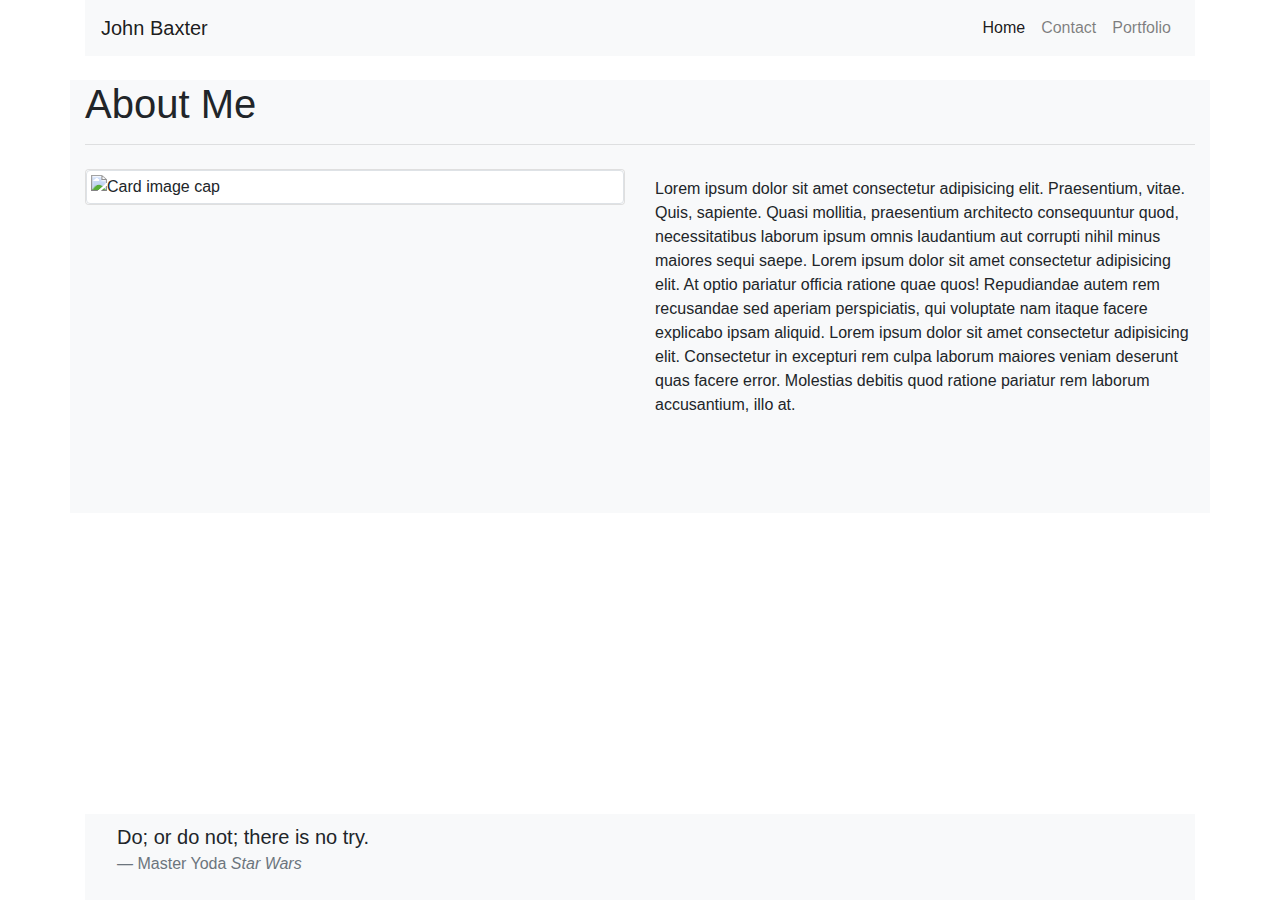
==== index.html @ e45e9c84 "Added sticky footer, Filled in portfolio, removed background from container in portfolio to let page" ====
<!DOCTYPE html>
<html lang="en">
<head>
    <meta charset="UTF-8">
    <meta name="viewport" content="width=device-width, initial-scale=1.0">
    <title>Home | John Baxter</title>

    <!-- Styles -->
    <link rel="stylesheet" href="https://maxcdn.bootstrapcdn.com/bootstrap/4.0.0/css/bootstrap.min.css">
    <link rel="stylesheet" href="styles\style.css">
</head>
<body>

    <!-- Start Navbar -->
    <header class="container remove-padding">
    
        <nav class="navbar navbar-expand-lg navbar-light bg-light">
            <a class="navbar-brand col-xs-4 text-sm-center" href="#">John Baxter</a>
            <button class="navbar-toggler" type="button" data-toggle="collapse" data-target="#navbarNavDropdown" aria-controls="navbarNavDropdown" aria-expanded="false" aria-label="Toggle navigation">
                <span class="navbar-toggler-icon"></span>
            </button>
            <div class="collapse navbar-collapse" id="navbarNavDropdown">
                <ul class="navbar-nav ml-auto">
                    <li class="nav-item active">
                        <a class="nav-link" href="#">Home <span class="sr-only">(current)</span></a>
                    </li>
                    <li class="nav-item">
                        <a class="nav-link" href="contact.html">Contact</a>
                    </li>
                    <li class="nav-item">
                        <a class="nav-link" href="portfolio.html">Portfolio</a>
                    </li>
                </ul>
            </div>
        </nav>

    </header>
    <!-- End Navbar -->

    <section class="container bg-light">

        <div class="row mt-4">
            <h1 class="col-md-12 mx-auto">
                About Me
                <hr/>
            </h1>
        </div>

        <div class="row justify-content-md-center">
            <div class="col-md-6">
                <div class="card">
                    <img class="img-thumbnail" src="images\spiffy-me.jpg" alt="Card image cap">
                </div>
            </div>
            <div class="col-md-6 my-2 pb-5 mb-5">
                Lorem ipsum dolor sit amet consectetur adipisicing elit. Praesentium, vitae. Quis, sapiente. Quasi mollitia, praesentium architecto consequuntur quod, necessitatibus laborum ipsum omnis laudantium aut corrupti nihil minus maiores sequi saepe.
                Lorem ipsum dolor sit amet consectetur adipisicing elit. At optio pariatur officia ratione quae quos! Repudiandae autem rem recusandae sed aperiam perspiciatis, qui voluptate nam itaque facere explicabo ipsam aliquid.
                Lorem ipsum dolor sit amet consectetur adipisicing elit. Consectetur in excepturi rem culpa laborum maiores veniam deserunt quas facere error. Molestias debitis quod ratione pariatur rem laborum accusantium, illo at.
            </div>
        </div>
    </section>

    <!-- Start Sticky Footer -->
    <footer class=" fixed-bottom container remove-padding">
    
        <div class="navbar navbar-expand-lg navbar-light bg-light">
            <a class="navbar-brand col-xs-4 text-sm-center" href="#"></a>
            <blockquote class="blockquote">
                <p class="mb-0">Do; or do not; there is no try.</p>
                <footer class="blockquote-footer">Master Yoda <cite title="Source Title">Star Wars</cite></footer>
            </blockquote>
        </div>

    </footer>
    <!-- End Sticky Footer -->

    <!-- Bootstrap Javascript links -->
    <script src="https://code.jquery.com/jquery-3.3.1.slim.min.js" integrity="sha384-q8i/X+965DzO0rT7abK41JStQIAqVgRVzpbzo5smXKp4YfRvH+8abtTE1Pi6jizo" crossorigin="anonymous"></script>
    <script src="https://cdnjs.cloudflare.com/ajax/libs/popper.js/1.14.7/umd/popper.min.js" integrity="sha384-UO2eT0CpHqdSJQ6hJty5KVphtPhzWj9WO1clHTMGa3JDZwrnQq4sF86dIHNDz0W1" crossorigin="anonymous"></script>
    <script src="https://stackpath.bootstrapcdn.com/bootstrap/4.3.1/js/bootstrap.min.js" integrity="sha384-JjSmVgyd0p3pXB1rRibZUAYoIIy6OrQ6VrjIEaFf/nJGzIxFDsf4x0xIM+B07jRM" crossorigin="anonymous"></script>
    
</body>
</html>
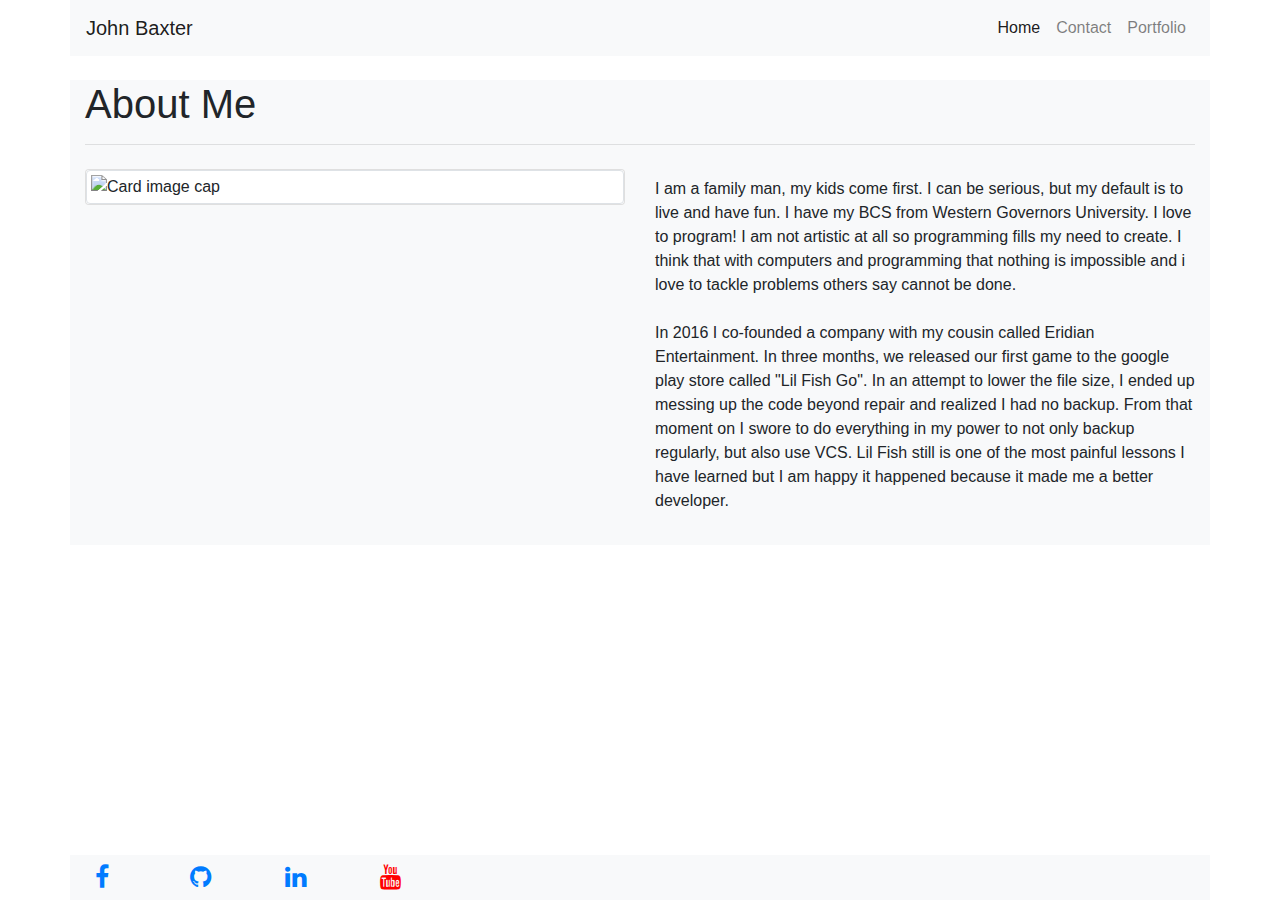
==== commit 56529e72: "Finished about me info, changed sticky footer to display social links, adjusted portfolio col and ro" ====
--- a/index.html
+++ b/index.html
@@ -7,12 +7,13 @@
 
     <!-- Styles -->
     <link rel="stylesheet" href="https://maxcdn.bootstrapcdn.com/bootstrap/4.0.0/css/bootstrap.min.css">
+    <link rel="stylesheet" href="https://cdnjs.cloudflare.com/ajax/libs/font-awesome/4.7.0/css/font-awesome.min.css">
     <link rel="stylesheet" href="styles\style.css">
 </head>
 <body>
 
     <!-- Start Navbar -->
-    <header class="container remove-padding">
+    <header class="container p-0">
     
         <nav class="navbar navbar-expand-lg navbar-light bg-light">
             <a class="navbar-brand col-xs-4 text-sm-center" href="#">John Baxter</a>
@@ -37,6 +38,7 @@
     </header>
     <!-- End Navbar -->
 
+    <!-- Start About me content section -->
     <section class="container bg-light">
 
         <div class="row mt-4">
@@ -52,23 +54,43 @@
                     <img class="img-thumbnail" src="images\spiffy-me.jpg" alt="Card image cap">
                 </div>
             </div>
-            <div class="col-md-6 my-2 pb-5 mb-5">
-                Lorem ipsum dolor sit amet consectetur adipisicing elit. Praesentium, vitae. Quis, sapiente. Quasi mollitia, praesentium architecto consequuntur quod, necessitatibus laborum ipsum omnis laudantium aut corrupti nihil minus maiores sequi saepe.
-                Lorem ipsum dolor sit amet consectetur adipisicing elit. At optio pariatur officia ratione quae quos! Repudiandae autem rem recusandae sed aperiam perspiciatis, qui voluptate nam itaque facere explicabo ipsam aliquid.
-                Lorem ipsum dolor sit amet consectetur adipisicing elit. Consectetur in excepturi rem culpa laborum maiores veniam deserunt quas facere error. Molestias debitis quod ratione pariatur rem laborum accusantium, illo at.
+            <div class="col-md-6 my-2">
+                I am a family man, my kids come first.  I can be serious, but my default is to live and have fun.  I have my BCS from Western Governors University.
+                I love to program!  I am not artistic at all so programming fills my need to create.  I think that with computers and programming that nothing is impossible and i love to tackle problems others say cannot be done.
+                <br><br>
+                In 2016 I co-founded a company with my cousin called Eridian Entertainment.  In three months, we released our first game to the google play store called "Lil Fish Go".
+                In an attempt to lower the file size, I ended up messing up the code beyond repair and realized I had no backup.  From that moment on I swore to do everything in my power to not only backup regularly, but also use VCS.
+                Lil Fish still is one of the most painful lessons I have learned but I am happy it happened because it made me a better developer.
+                <br><br>
+
             </div>
         </div>
     </section>
+    <!-- End about me content section -->
+
+    <!-- Spacing for the sticky footer -->
+    <br><br><br><br><br>
 
     <!-- Start Sticky Footer -->
     <footer class=" fixed-bottom container remove-padding">
     
-        <div class="navbar navbar-expand-lg navbar-light bg-light">
-            <a class="navbar-brand col-xs-4 text-sm-center" href="#"></a>
-            <blockquote class="blockquote">
-                <p class="mb-0">Do; or do not; there is no try.</p>
-                <footer class="blockquote-footer">Master Yoda <cite title="Source Title">Star Wars</cite></footer>
-            </blockquote>
+        <div class="row bg-light">
+            <div class="col-md-1 col-1">
+                <a href="https://www.facebook.com/john.baxter.7777" class="fa fa-facebook"></a>
+                
+            </div>
+            <div class="col-md-1 col-1">
+                <a href="https://github.com/jbaxter91" class="fa fa-github"></a>
+                
+            </div>
+            <div class="col-md-1 col-1">
+                <a href="https://www.linkedin.com/in/john-baxter-4624a3119/" class="fa fa-linkedin"></a>
+                
+            </div>
+            <div class="col-md-1 col-1">
+                <a href="https://www.youtube.com/channel/UCiYx-2aReM9GG3LvdFdKJjQ" class="fa fa-youtube"></a>
+                
+            </div>
         </div>
 
     </footer>
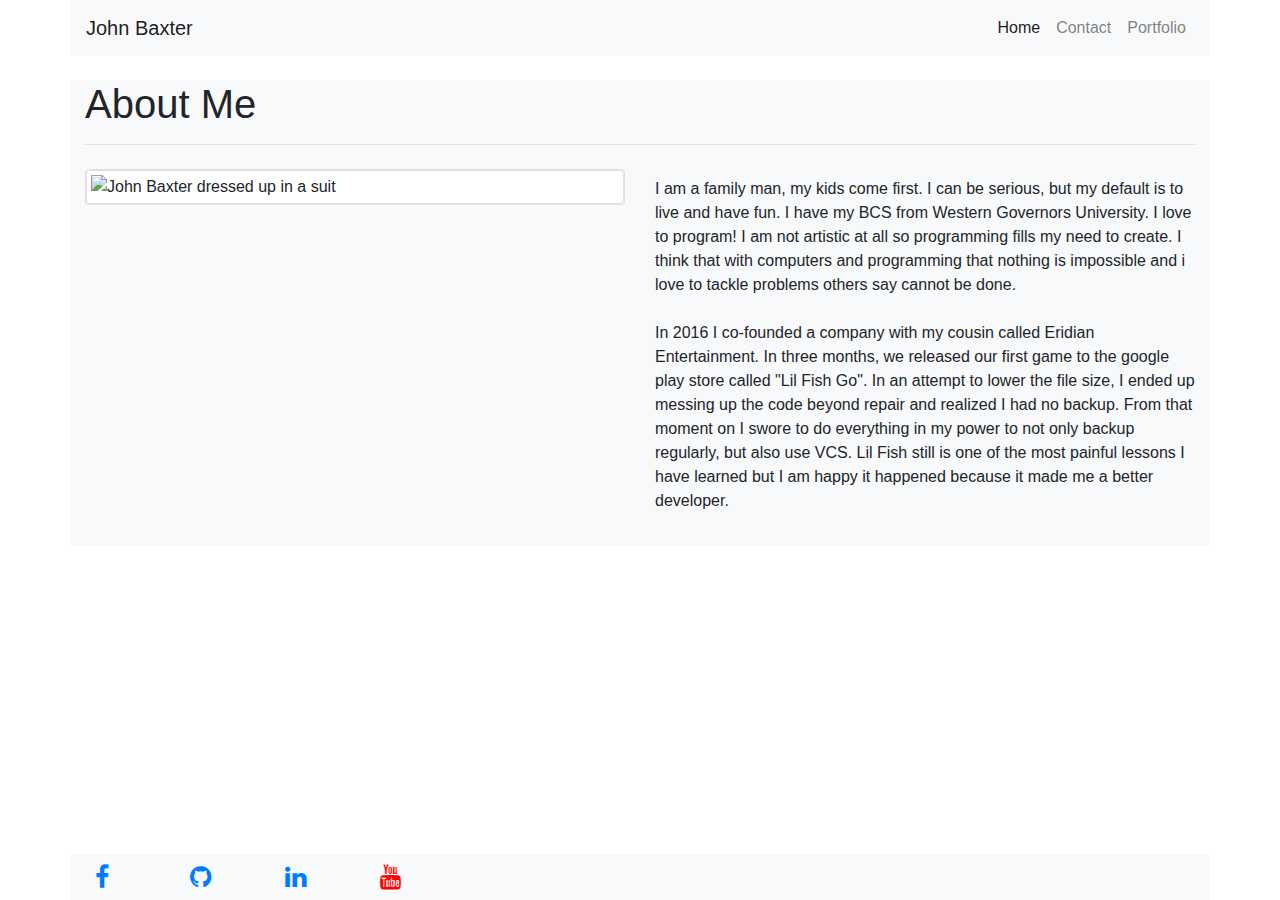
==== commit 581d2fbe: "Added more semantic html, fixed a typo on contact page" ====
--- a/index.html
+++ b/index.html
@@ -39,7 +39,7 @@
     <!-- End Navbar -->
 
     <!-- Start About me content section -->
-    <section class="container bg-light">
+    <main class="container bg-light">
 
         <div class="row mt-4">
             <h1 class="col-md-12 mx-auto">
@@ -51,10 +51,10 @@
         <div class="row justify-content-md-center">
             <div class="col-md-6">
                 <div class="card">
-                    <img class="img-thumbnail" src="images\spiffy-me.jpg" alt="Card image cap">
+                    <img class="img-thumbnail" src="images\spiffy-me.jpg" alt="John Baxter dressed up in a suit">
                 </div>
             </div>
-            <div class="col-md-6 my-2">
+            <article class="col-md-6 my-2">
                 I am a family man, my kids come first.  I can be serious, but my default is to live and have fun.  I have my BCS from Western Governors University.
                 I love to program!  I am not artistic at all so programming fills my need to create.  I think that with computers and programming that nothing is impossible and i love to tackle problems others say cannot be done.
                 <br><br>
@@ -63,9 +63,9 @@
                 Lil Fish still is one of the most painful lessons I have learned but I am happy it happened because it made me a better developer.
                 <br><br>
 
-            </div>
+            </article>
         </div>
-    </section>
+    </main>
     <!-- End about me content section -->
 
     <!-- Spacing for the sticky footer -->
